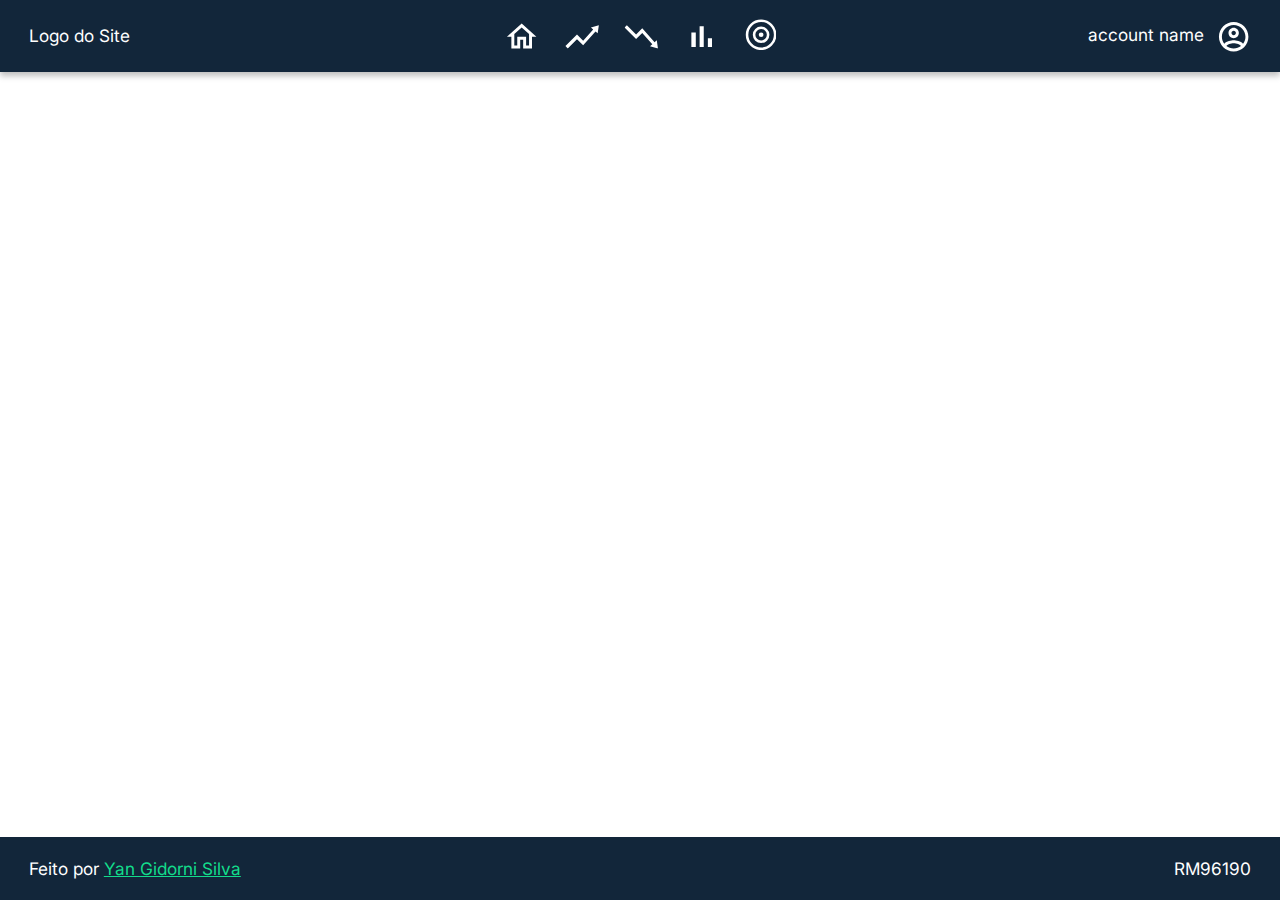
==== adicionar.html @ e0e6bbcc "Full set the template of all pages" ====
<!doctype html>
<html lang="pt-br">
<head>
    <meta charset="utf-8">
    <meta name="viewport" content="width=device-width, initial-scale=1">
    <meta http-equiv="X-UA-Compatible" content="IE-edge">
    <meta name="author" content="Yan Gidorini Silva - RM96190">
    <meta name="description" content="Gestão de finanças pessoais é aqui!">
    <!-- Bootstrap CSS -->
    <link href="./css/bootstrap-5.0.2-dist/css/bootstrap.min.css" rel="stylesheet">
    <link rel="stylesheet" href="./css/index.css">

    <title>Adicionar receita, despesa, investimento ou objetivo</title>
</head>

<body>
    <header class="header container-fluid">
        <div class="row align-items-center">
            <div class="header_logo col">Logo do Site</div>

            <nav class="header_nav col-5 col-md-6 col-xl-8 d-sm-flex">
                <a href="./dashboard.html" title="Ir para a Dashboard">
                    <svg class="header_nav-item home" xmlns="http://www.w3.org/2000/svg" height="24px" viewBox="0 0 24 24" width="24px"><path d="M0 0h24v24H0V0z" fill="none"/><path d="M12 5.69l5 4.5V18h-2v-6H9v6H7v-7.81l5-4.5M12 3L2 12h3v8h6v-6h2v6h6v-8h3L12 3z"/></svg>
                </a>
                <a href="./receitas.html" title="Minhas receitas">
                    <svg class="header_nav-item revenue" width="37" height="26" viewBox="0 0 37 26" fill="none" xmlns="http://www.w3.org/2000/svg">
                    <g clip-path="url(#clip0_767_380)">
                    <path fill-rule="evenodd" clip-rule="evenodd" d="M35.2248 9.5188L36.4747 0.9729L28.1687 3.34048L30.546 5.42206L20.0487 17.2223L13.6017 10.7753L1.51352 22.8796L3.93115 25.2972L13.6017 15.6106L20.0487 22.0576L32.9602 7.53591L35.2248 9.5188Z" />
                    </g>
                    <defs>
                    <clipPath id="clip0_767_380">
                    <rect width="35.6757" height="25.1351" transform="translate(0.972977 0.432373)"/>
                    </clipPath>
                    </defs>
                    </svg>
                </a>
                <a href="./despesas.html" title="Minhas despesas">
                    <svg class="header_nav-item spent" width="37" height="26" viewBox="0 0 37 26" fill="none" xmlns="http://www.w3.org/2000/svg">
                    <g clip-path="url(#clip0_767_376)">
                    <path fill-rule="evenodd" clip-rule="evenodd" d="M34.279 16.7516L35.5288 25.2975L27.2229 22.9299L29.6002 20.8483L19.1027 9.04795L12.6557 15.495L0.567596 3.3907L2.98522 0.973076L12.6557 10.6597L19.1027 4.2127L32.0144 18.7345L34.279 16.7516Z" />
                    </g>
                    <defs>
                    <clipPath id="clip0_767_376">
                    <rect width="35.6757" height="25.1351" transform="matrix(1 0 0 -1 0.567566 25.5676)"/>
                    </clipPath>
                    </defs>
                    </svg>
                </a>
                <a href="./investimentos.html" title="Meus investimentos">
                    <svg class="header_nav-item investment" xmlns="http://www.w3.org/2000/svg" height="24px" viewBox="0 0 24 24" width="24px"><path d="M0 0h24v24H0V0z" fill="none"/><path d="M5 9.2h3V19H5V9.2zM10.6 5h2.8v14h-2.8V5zm5.6 8H19v6h-2.8v-6z"/></svg>
                </a>
                <a href="./objetivos.html" title="Meus objetivos">
                    <svg class="header_nav-item target" width="37" height="37" viewBox="0 0 37 37" fill="none" xmlns="http://www.w3.org/2000/svg">
                    <circle cx="18.9054" cy="18.5" r="16.5" stroke="white" stroke-width="3"/>
                    <circle cx="18.9054" cy="18.5" r="8.25" stroke="white" stroke-width="3"/>
                    <circle cx="18.9054" cy="18.5" r="2.75" fill="white"/>
                    </svg>
                </a>
            </nav>

            <div class="header_account col">
                <a href="./conta.html" title="Minha conta">
                    <span>account name</span>
                    <svg class="header_account-photo" xmlns="http://www.w3.org/2000/svg" height="24px" viewBox="0 0 24 24" width="24px"><path d="M0 0h24v24H0V0z" fill="none"/><path d="M12 2C6.48 2 2 6.48 2 12s4.48 10 10 10 10-4.48 10-10S17.52 2 12 2zM7.07 18.28c.43-.9 3.05-1.78 4.93-1.78s4.51.88 4.93 1.78C15.57 19.36 13.86 20 12 20s-3.57-.64-4.93-1.72zm11.29-1.45c-1.43-1.74-4.9-2.33-6.36-2.33s-4.93.59-6.36 2.33C4.62 15.49 4 13.82 4 12c0-4.41 3.59-8 8-8s8 3.59 8 8c0 1.82-.62 3.49-1.64 4.83zM12 6c-1.94 0-3.5 1.56-3.5 3.5S10.06 13 12 13s3.5-1.56 3.5-3.5S13.94 6 12 6zm0 5c-.83 0-1.5-.67-1.5-1.5S11.17 8 12 8s1.5.67 1.5 1.5S12.83 11 12 11z"/></svg>
                </a>
            </div>
        </div>
    </header>
    
    <main class="dashboard container">

    </main>

    <footer class="footer container-fluid">
        <address>Feito por <a href="https://www.linkedin.com/in/yan-gidorini-049978235/" rel="author" target="_blank">Yan Gidorni Silva</a></address>
        <span>RM96190</span>
    </footer>

	<nav class="mobile-menu d-sm-none">
		<div class="row justify-content-center"> 
			<a href="./dashboard.html" class="col-2">
                <svg class="mobile-menu_item home" xmlns="http://www.w3.org/2000/svg" height="24px" viewBox="0 0 24 24" width="24px" ><path d="M0 0h24v24H0V0z" fill="none"/><path d="M12 5.69l5 4.5V18h-2v-6H9v6H7v-7.81l5-4.5M12 3L2 12h3v8h6v-6h2v6h6v-8h3L12 3z"/></svg>
            </a>
			<a href="./receitas.html" class="col-2">
                <svg class="mobile-menu_item revenue" width="37" height="26" viewBox="0 0 37 26" fill="none" xmlns="http://www.w3.org/2000/svg">
                <g clip-path="url(#clip0_767_380)">
                <path fill-rule="evenodd" clip-rule="evenodd" d="M35.2248 9.5188L36.4747 0.9729L28.1687 3.34048L30.546 5.42206L20.0487 17.2223L13.6017 10.7753L1.51352 22.8796L3.93115 25.2972L13.6017 15.6106L20.0487 22.0576L32.9602 7.53591L35.2248 9.5188Z"/>
                </g>
                <defs>
                <clipPath id="clip0_767_380">
                <rect width="35.6757" height="25.1351" fill="white" transform="translate(0.972977 0.432373)"/>
                </clipPath>
                </defs>
                </svg>
            </a>
			<a href="./despesas.html" class="col-2">
                <svg class="mobile-menu_item spent" width="37" height="26" viewBox="0 0 37 26" fill="none" xmlns="http://www.w3.org/2000/svg">
                <g clip-path="url(#clip0_767_376)">
                <path fill-rule="evenodd" clip-rule="evenodd" d="M34.279 16.7516L35.5288 25.2975L27.2229 22.9299L29.6002 20.8483L19.1027 9.04795L12.6557 15.495L0.567596 3.3907L2.98522 0.973076L12.6557 10.6597L19.1027 4.2127L32.0144 18.7345L34.279 16.7516Z" />
                </g>
                <defs>
                <clipPath id="clip0_767_376">
                <rect width="35.6757" height="25.1351" fill="white" transform="matrix(1 0 0 -1 0.567566 25.5676)"/>
                </clipPath>
                </defs>
                </svg>
            </a>
			<a href="./investimentos.html" class="col-2">
                <svg class="mobile-menu_item investment" xmlns="http://www.w3.org/2000/svg" height="24px" viewBox="0 0 24 24" width="24px"><path d="M0 0h24v24H0V0z" fill="none"/><path d="M5 9.2h3V19H5V9.2zM10.6 5h2.8v14h-2.8V5zm5.6 8H19v6h-2.8v-6z"/></svg>
            </a>
			<a href="./objetivos.html" class="col-2">
                <svg class="mobile-menu_item target" width="37" height="37" viewBox="0 0 37 37" fill="none" xmlns="http://www.w3.org/2000/svg">
				<circle cx="18.9054" cy="18.5" r="16.5" stroke="white" stroke-width="3"/>
				<circle cx="18.9054" cy="18.5" r="8.25" stroke="white" stroke-width="3"/>
				<circle cx="18.9054" cy="18.5" r="2.75" fill="white"/>
			    </svg>
            </a>

		</div>
    </nav>

    <script src="./css/bootstrap-5.0.2-dist/js/bootstrap.bundle.min.js"></script>  
</body>
</html>
---- css/index.css ----
@import url('https://fonts.googleapis.com/css2?family=Inter:wght@400;600&display=swap');

:root{
    --font-family-default: 'Inter', sans-serif;
    --primary: #12263A;
    --cta: #12DC8B;
    --light-cta: hsl(156, 85%, 70%);
    --icon-size: calc(20px + 1.2vw);
    --target-icon-size: calc(20px + .9vw);
    --spacing-sm: calc(1rem + .2vw);
    --spacing-md: calc(1rem + 1vw);
    --spacing-12: 12px;
    --spacing-16: 16px;
    --spacing-24: 24px;
    --spacing-36: 36px;
    --padding-btn-add: calc(calc(var(--spacing-16)/2) + .55vw);
    --glow: 0px 0px 10px hsl(156, 85%, 60%);
    --shadow-default: 0px 5px 20px rgba(0, 0, 0, 0.25);
    --shadow-default-hover: 0px 5px 10px rgba(0, 0, 0, 0.25);
}
body{
    font-family: var(--font-family-default);
    font-size: calc(1rem + .1vw);
}
/*---------------------------------------------*\
    #HEADER
\*---------------------------------------------*/
.header {
    background-color: var(--primary);
    color: white;
    padding: var(--spacing-sm) var(--spacing-md);
    box-shadow: 0px 4px 6px rgba(0, 0, 0, 0.25);
}
.header_nav-item,
.header_account-photo
{
    fill: white;
    height: var(--icon-size);
    width: var(--icon-size);
}
.header_nav-item:hover{
    fill: var(--light-cta);
    filter: drop-shadow(var(--glow));
}
.header_nav{
    display: none;
    gap: calc(var(--spacing-12) + 1vw);
    justify-content: center;
}
.header .target{
    fill: none;
    width: var(--target-icon-size);
    height: var(--target-icon-size);
}
.header .target:hover circle{
    stroke: var(--light-cta);
}
.header .target:hover circle:last-child{
    fill: var(--light-cta);
}
.header_account{
    display: flex;
    justify-content: end;
    align-items: center;
    text-align: end;
}
.header_account:hover {
    filter: drop-shadow(var(--glow));
}
.header_account:hover a{
    color: var(--light-cta);
}
.header_account:hover .header_account-photo{
    fill: var(--light-cta);
}

.header_account a{
    color: white;
    text-decoration: none;
}
.header_account a > span{
    margin-right: calc(var(--spacing-12) - 4.8px);
}

/*---------------------------------------------*\
    #FOOTER
\*---------------------------------------------*/
.footer{
    color: white;
    background-color: var(--primary);
    position: absolute;
    bottom: 0; right: 0;
    padding: var(--spacing-sm) var(--spacing-md);
    display: flex;
    justify-content: space-between;    
}
.footer address{
    margin-bottom: 0;
}
.footer a[rel="author"]{
    color: var(--cta);
}
.footer a[rel="author"]:hover{
    color: #0d6efd;
}
/*---------------------------------------------*\
    #MOBILE-MENU
\*---------------------------------------------*/
.mobile-menu{
    padding: var(--spacing-16);
    background-color: var(--primary);
    box-shadow: 0px -4px 6px rgba(0, 0, 0, 0.25);
    position: fixed;
    bottom: 0; right: 0;
    text-align: center;
    width: 100%;
}
.mobile-menu_item{
    fill: white;
    height: calc(var(--icon-size) + 2px);
    width: calc(var(--icon-size) + 2px);
}
.mobile-menu_item:hover{
    fill: var(--light-cta);
    filter: drop-shadow(var(--glow));
}
.mobile-menu .target{
    fill: none;
    width: var(--target-icon-size);
    height: var(--target-icon-size);
}
.mobile-menu .target:hover circle{
    stroke: var(--light-cta);
}
.mobile-menu .target:hover circle:last-child{
    fill: var(--light-cta);
}
.mobile-menu_add{
    background-color: var(--cta);
    text-decoration: none;
    color: white;
    display: block;
    border-radius: 50%;
    height: 56px;
    width: 56px;
    text-align: center;
    line-height: 50px;
    font-size: 1.5rem;
    position: absolute;
    bottom: 50%; right: var(--spacing-16);
    box-shadow: 0px 0px 20px rgba(0, 0, 0, 0.4);
}
.mobile-menu_add:hover{
    color: white;
    box-shadow: 0px 0px 10px rgba(0, 0, 0, 0.5);
}
/*---------------------------------------------*\
    #DASHBOARD
\*---------------------------------------------*/
.dashboard{
    margin-top: calc(1rem + 3vw);
    margin-bottom: calc(1rem + 3vw);
}
.dashboard_add a{
    color:white;
    text-decoration: none;
    display: inline-block;
    padding: var(--padding-btn-add) calc(var(--padding-btn-add) * 2);
    background-color: var(--cta);
    border-radius: 10px;
    box-shadow: var(--shadow-default);
}
.dashboard_add a:hover{
    box-shadow: var(--shadow-default-hover);
}
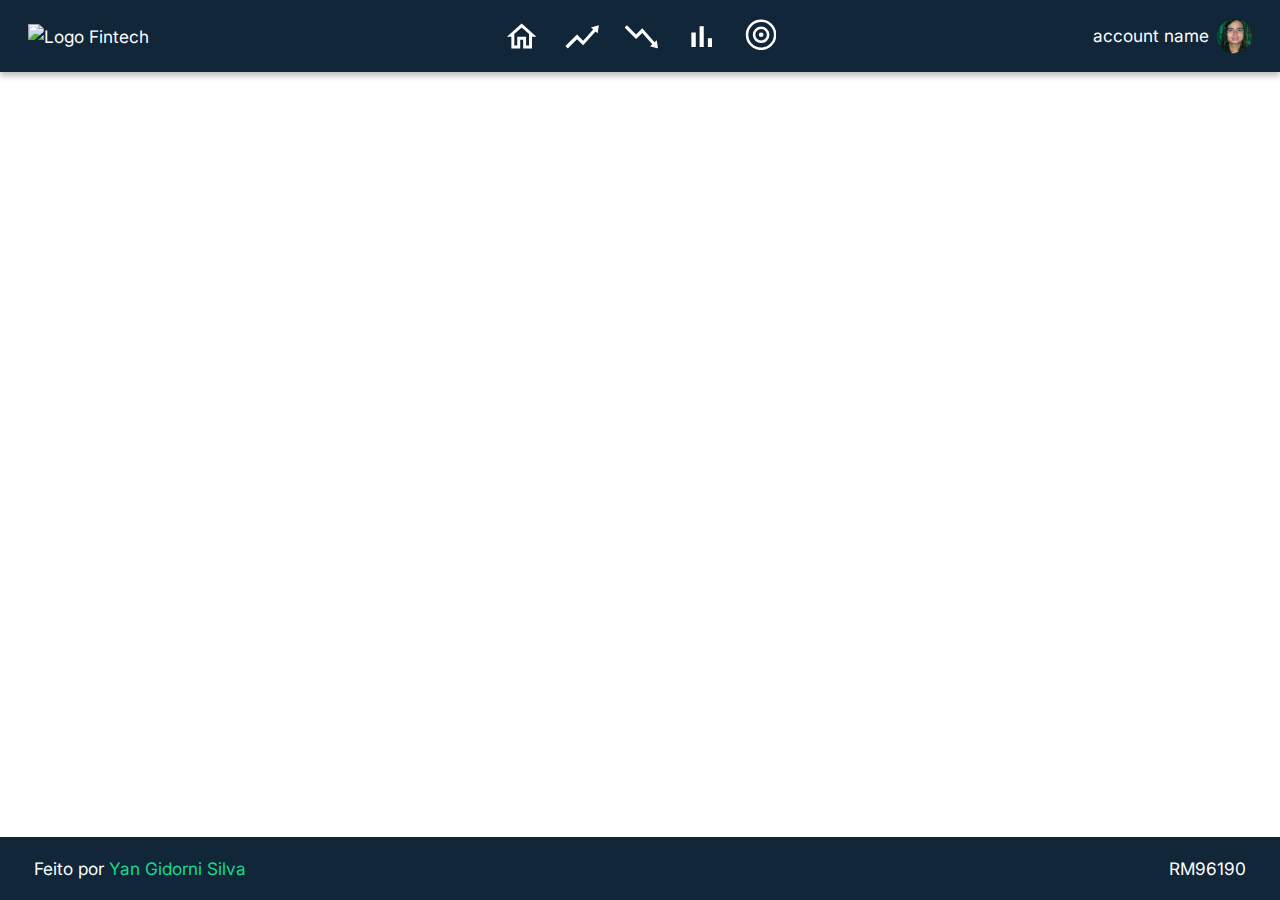
==== commit 1938dd3b: "Refactor footer" ====
--- a/adicionar.html
+++ b/adicionar.html
@@ -15,54 +15,66 @@
 
 <body>
     <header class="header container-fluid">
-        <div class="row align-items-center">
-            <div class="header_logo col">Logo do Site</div>
+        <div class="container-xxl">
+            <div class="row align-items-center">
+                <div class="col">
+                    <picture class="header_logo">
+                        <source srcset="./img/" media="(min-width: 1024px)">
+                        <img src="./img/" alt="Logo Fintech">
+                    </picture>
+                </div>
 
-            <nav class="header_nav col-5 col-md-6 col-xl-8 d-sm-flex">
-                <a href="./dashboard.html" title="Ir para a Dashboard">
-                    <svg class="header_nav-item home" xmlns="http://www.w3.org/2000/svg" height="24px" viewBox="0 0 24 24" width="24px"><path d="M0 0h24v24H0V0z" fill="none"/><path d="M12 5.69l5 4.5V18h-2v-6H9v6H7v-7.81l5-4.5M12 3L2 12h3v8h6v-6h2v6h6v-8h3L12 3z"/></svg>
-                </a>
-                <a href="./receitas.html" title="Minhas receitas">
-                    <svg class="header_nav-item revenue" width="37" height="26" viewBox="0 0 37 26" fill="none" xmlns="http://www.w3.org/2000/svg">
-                    <g clip-path="url(#clip0_767_380)">
-                    <path fill-rule="evenodd" clip-rule="evenodd" d="M35.2248 9.5188L36.4747 0.9729L28.1687 3.34048L30.546 5.42206L20.0487 17.2223L13.6017 10.7753L1.51352 22.8796L3.93115 25.2972L13.6017 15.6106L20.0487 22.0576L32.9602 7.53591L35.2248 9.5188Z" />
-                    </g>
-                    <defs>
-                    <clipPath id="clip0_767_380">
-                    <rect width="35.6757" height="25.1351" transform="translate(0.972977 0.432373)"/>
-                    </clipPath>
-                    </defs>
-                    </svg>
-                </a>
-                <a href="./despesas.html" title="Minhas despesas">
-                    <svg class="header_nav-item spent" width="37" height="26" viewBox="0 0 37 26" fill="none" xmlns="http://www.w3.org/2000/svg">
-                    <g clip-path="url(#clip0_767_376)">
-                    <path fill-rule="evenodd" clip-rule="evenodd" d="M34.279 16.7516L35.5288 25.2975L27.2229 22.9299L29.6002 20.8483L19.1027 9.04795L12.6557 15.495L0.567596 3.3907L2.98522 0.973076L12.6557 10.6597L19.1027 4.2127L32.0144 18.7345L34.279 16.7516Z" />
-                    </g>
-                    <defs>
-                    <clipPath id="clip0_767_376">
-                    <rect width="35.6757" height="25.1351" transform="matrix(1 0 0 -1 0.567566 25.5676)"/>
-                    </clipPath>
-                    </defs>
-                    </svg>
-                </a>
-                <a href="./investimentos.html" title="Meus investimentos">
-                    <svg class="header_nav-item investment" xmlns="http://www.w3.org/2000/svg" height="24px" viewBox="0 0 24 24" width="24px"><path d="M0 0h24v24H0V0z" fill="none"/><path d="M5 9.2h3V19H5V9.2zM10.6 5h2.8v14h-2.8V5zm5.6 8H19v6h-2.8v-6z"/></svg>
-                </a>
-                <a href="./objetivos.html" title="Meus objetivos">
-                    <svg class="header_nav-item target" width="37" height="37" viewBox="0 0 37 37" fill="none" xmlns="http://www.w3.org/2000/svg">
-                    <circle cx="18.9054" cy="18.5" r="16.5" stroke="white" stroke-width="3"/>
-                    <circle cx="18.9054" cy="18.5" r="8.25" stroke="white" stroke-width="3"/>
-                    <circle cx="18.9054" cy="18.5" r="2.75" fill="white"/>
-                    </svg>
-                </a>
-            </nav>
+                <nav class="col-auto header_nav d-sm-flex justify-content-center">
+                        <a href="./dashboard.html" title="Ir para a Dashboard">
+                            <svg class="header_nav-item home" xmlns="http://www.w3.org/2000/svg" height="24px" viewBox="0 0 24 24" width="24px"><path d="M0 0h24v24H0V0z" fill="none"/><path d="M12 5.69l5 4.5V18h-2v-6H9v6H7v-7.81l5-4.5M12 3L2 12h3v8h6v-6h2v6h6v-8h3L12 3z"/></svg>
+                        </a>
+                        <a href="./receitas.html" title="Minhas receitas">
+                            <svg class="header_nav-item revenue" width="37" height="26" viewBox="0 0 37 26" fill="none" xmlns="http://www.w3.org/2000/svg">
+                            <g clip-path="url(#clip0_767_380)">
+                            <path fill-rule="evenodd" clip-rule="evenodd" d="M35.2248 9.5188L36.4747 0.9729L28.1687 3.34048L30.546 5.42206L20.0487 17.2223L13.6017 10.7753L1.51352 22.8796L3.93115 25.2972L13.6017 15.6106L20.0487 22.0576L32.9602 7.53591L35.2248 9.5188Z" />
+                            </g>
+                            <defs>
+                            <clipPath id="clip0_767_380">
+                            <rect width="35.6757" height="25.1351" transform="translate(0.972977 0.432373)"/>
+                            </clipPath>
+                            </defs>
+                            </svg>
+                        </a>
+                        <a href="./despesas.html" title="Minhas despesas">
+                            <svg class="header_nav-item spent" width="37" height="26" viewBox="0 0 37 26" fill="none" xmlns="http://www.w3.org/2000/svg">
+                            <g clip-path="url(#clip0_767_376)">
+                            <path fill-rule="evenodd" clip-rule="evenodd" d="M34.279 16.7516L35.5288 25.2975L27.2229 22.9299L29.6002 20.8483L19.1027 9.04795L12.6557 15.495L0.567596 3.3907L2.98522 0.973076L12.6557 10.6597L19.1027 4.2127L32.0144 18.7345L34.279 16.7516Z" />
+                            </g>
+                            <defs>
+                            <clipPath id="clip0_767_376">
+                            <rect width="35.6757" height="25.1351" transform="matrix(1 0 0 -1 0.567566 25.5676)"/>
+                            </clipPath>
+                            </defs>
+                            </svg>
+                        </a>
+                        <a href="./investimentos.html" title="Meus investimentos">
+                            <svg class="header_nav-item investment" xmlns="http://www.w3.org/2000/svg" height="24px" viewBox="0 0 24 24" width="24px"><path d="M0 0h24v24H0V0z" fill="none"/><path d="M5 9.2h3V19H5V9.2zM10.6 5h2.8v14h-2.8V5zm5.6 8H19v6h-2.8v-6z"/></svg>
+                        </a>
+                        <a href="./objetivos.html" title="Meus objetivos">
+                            <svg class="header_nav-item target" width="37" height="37" viewBox="0 0 37 37" fill="none" xmlns="http://www.w3.org/2000/svg">
+                            <circle cx="18.9054" cy="18.5" r="16.5" stroke="white" stroke-width="3"/>
+                            <circle cx="18.9054" cy="18.5" r="8.25" stroke="white" stroke-width="3"/>
+                            <circle cx="18.9054" cy="18.5" r="2.75" fill="white"/>
+                            </svg>
+                        </a>
+                </nav>
+            
+                <div class="col d-flex justify-content-end">
+                    <a href="./conta.html" title="Minha conta">
+                        <div class="header_account d-flex align-items-center">
+                            <span>account name</span>
+                            <div class="header_account-photo">
+                                <img src="./img/FotoPerfil.png" alt="foto de perfil">
+                            </div>
+                        </div>
+                    </a>
+                </div>
 
-            <div class="header_account col">
-                <a href="./conta.html" title="Minha conta">
-                    <span>account name</span>
-                    <svg class="header_account-photo" xmlns="http://www.w3.org/2000/svg" height="24px" viewBox="0 0 24 24" width="24px"><path d="M0 0h24v24H0V0z" fill="none"/><path d="M12 2C6.48 2 2 6.48 2 12s4.48 10 10 10 10-4.48 10-10S17.52 2 12 2zM7.07 18.28c.43-.9 3.05-1.78 4.93-1.78s4.51.88 4.93 1.78C15.57 19.36 13.86 20 12 20s-3.57-.64-4.93-1.72zm11.29-1.45c-1.43-1.74-4.9-2.33-6.36-2.33s-4.93.59-6.36 2.33C4.62 15.49 4 13.82 4 12c0-4.41 3.59-8 8-8s8 3.59 8 8c0 1.82-.62 3.49-1.64 4.83zM12 6c-1.94 0-3.5 1.56-3.5 3.5S10.06 13 12 13s3.5-1.56 3.5-3.5S13.94 6 12 6zm0 5c-.83 0-1.5-.67-1.5-1.5S11.17 8 12 8s1.5.67 1.5 1.5S12.83 11 12 11z"/></svg>
-                </a>
             </div>
         </div>
     </header>
@@ -72,8 +84,10 @@
     </main>
 
     <footer class="footer container-fluid">
-        <address>Feito por <a href="https://www.linkedin.com/in/yan-gidorini-049978235/" rel="author" target="_blank">Yan Gidorni Silva</a></address>
-        <span>RM96190</span>
+        <div class="container-xxl  d-flex justify-content-between">
+            <address>Feito por <a href="https://www.linkedin.com/in/yan-gidorini-049978235/" rel="author" target="_blank">Yan Gidorni Silva</a></address>
+            <span>RM96190</span>
+        </div>
     </footer>
 
 	<nav class="mobile-menu d-sm-none">
@@ -115,7 +129,6 @@
 				<circle cx="18.9054" cy="18.5" r="2.75" fill="white"/>
 			    </svg>
             </a>
-
 		</div>
     </nav>
 
--- a/css/index.css
+++ b/css/index.css
@@ -1,5 +1,9 @@
 @import url('https://fonts.googleapis.com/css2?family=Inter:wght@400;600&display=swap');
 
+
+/*---------------------------------------------*\
+    #UTILITIES 
+\*---------------------------------------------*/
 :root{
     --font-family-default: 'Inter', sans-serif;
     --primary: #12263A;
@@ -8,31 +12,125 @@
     --icon-size: calc(20px + 1.2vw);
     --target-icon-size: calc(20px + .9vw);
     --spacing-sm: calc(1rem + .2vw);
-    --spacing-md: calc(1rem + 1vw);
+    --spacing-md: calc(1rem + .5vw);
     --spacing-12: 12px;
-    --spacing-16: 16px;
     --spacing-24: 24px;
     --spacing-36: 36px;
     --padding-btn-add: calc(calc(var(--spacing-16)/2) + .55vw);
     --glow: 0px 0px 10px hsl(156, 85%, 60%);
     --shadow-default: 0px 5px 20px rgba(0, 0, 0, 0.25);
     --shadow-default-hover: 0px 5px 10px rgba(0, 0, 0, 0.25);
+    --receita-color: #03AD00;
+    --despesa-color: #BB0000;
+    --font-color-0: #6d6d6d;
+    --font-color-1: #464646;
+    --border-color: #707070;
+    --categoria-color-aluguel: #1000c8;
+    --categoria-color-alimentacao: #F73B28;
+    --categoria-color-lazer: #F7D828;
+    --categoria-color-educacao: #02F774;
+    --categoria-color-transporte: #871FC4;
+    --categoria-color-casa: #FF08F9;
+    --categoria-color-saude: #02CAF8;
+    --categoria-color-8: #CCF702;
+    --categoria-color-9: #AB331B;
+    --categoria-color-10: #81AD69;
+}
+html {
+    height: 100%;
+    min-height: 100%;
 }
 body{
+    display: flex;
+    flex-direction: column;
+    min-height: 100%;
     font-family: var(--font-family-default);
     font-size: calc(1rem + .1vw);
-}
+    color: black;
+}
+
+.text-color--negative {
+    color: var(--despesa-color);
+}
+.text-color--positive {
+    color: var(--receita-color);
+}
+.tag--positive {
+    background-color: var(--receita-color);
+}
+.tag--negative {
+    background-color: var(--despesa-color);
+}
+
+
+.font-color-0 {
+    color: var(--font-color-0);
+}
+.font-color-1 {
+    color: var(--font-color-1);
+}
+
+.title {
+    font-weight: 600;
+    font-size: calc(1rem + .5vw);;
+}
+
+.card-default {
+    background-color: white;
+    box-shadow: var(--shadow-default);
+    border-radius: 5px;
+    overflow: hidden;
+    text-align: center;
+}
+
+.button {
+    border: 1px solid var(--cta);
+    display: block;
+    padding: .75rem;
+    box-shadow: var(--shadow-default);
+    background-color: white;
+    border-radius: 5px;
+    height: 100%;
+    width: auto;
+}
+.button:hover{
+    box-shadow: var(--shadow-default-hover);
+}
+.button img {
+    height: calc(1.5rem + .3vw);
+    width: calc(1.5rem + .5vw);
+}
+@media (max-width: 575px) {
+    .button {
+        padding: .5rem;
+    }
+}
+
+.mes_vigente {
+    border-bottom: 2px solid #707070 ;
+}
+
+a {
+    text-decoration: none;
+}
+
+
 /*---------------------------------------------*\
     #HEADER
 \*---------------------------------------------*/
 .header {
     background-color: var(--primary);
     color: white;
-    padding: var(--spacing-sm) var(--spacing-md);
+    padding: var(--spacing-sm) 1rem;
     box-shadow: 0px 4px 6px rgba(0, 0, 0, 0.25);
 }
-.header_nav-item,
-.header_account-photo
+
+.header_nav{
+    display: none;
+    gap: calc(var(--spacing-12) + 1vw);
+}
+
+.header_nav-item
 {
     fill: white;
     height: var(--icon-size);
@@ -42,11 +140,7 @@
     fill: var(--light-cta);
     filter: drop-shadow(var(--glow));
 }
-.header_nav{
-    display: none;
-    gap: calc(var(--spacing-12) + 1vw);
-    justify-content: center;
-}
+
 .header .target{
     fill: none;
     width: var(--target-icon-size);
@@ -58,41 +152,44 @@
 .header .target:hover circle:last-child{
     fill: var(--light-cta);
 }
-.header_account{
-    display: flex;
-    justify-content: end;
-    align-items: center;
-    text-align: end;
-}
+
 .header_account:hover {
     filter: drop-shadow(var(--glow));
 }
-.header_account:hover a{
+
+a[title="Minha conta"]{
+    color: white;
+    text-decoration: none;
+}
+a[title="Minha conta"]:hover{
     color: var(--light-cta);
 }
-.header_account:hover .header_account-photo{
-    fill: var(--light-cta);
-}
-
-.header_account a{
-    color: white;
-    text-decoration: none;
-}
-.header_account a > span{
+.header_account > span{
     margin-right: calc(var(--spacing-12) - 4.8px);
 }
+.header_account-photo {
+    height: var(--icon-size);
+    width: var(--icon-size);
+    border-radius: 50%;
+    overflow: hidden;
+    display: flex;
+    align-items: center;
+}
+.header_account-photo img {
+    height: 100%;
+    width: 100%;
+    object-fit: cover;
+}
+
 
 /*---------------------------------------------*\
     #FOOTER
 \*---------------------------------------------*/
 .footer{
+    margin-top: auto;
     color: white;
     background-color: var(--primary);
-    position: absolute;
-    bottom: 0; right: 0;
-    padding: var(--spacing-sm) var(--spacing-md);
-    display: flex;
-    justify-content: space-between;    
+    padding: var(--spacing-sm) var(--spacing-md);  
 }
 .footer address{
     margin-bottom: 0;
@@ -103,11 +200,19 @@
 .footer a[rel="author"]:hover{
     color: #0d6efd;
 }
+ @media (max-width: 575px) {
+    .footer {
+        position: relative;
+        padding-bottom: calc(var(--spacing-md) * 4);
+    }
+ }
+
+
 /*---------------------------------------------*\
     #MOBILE-MENU
 \*---------------------------------------------*/
 .mobile-menu{
-    padding: var(--spacing-16);
+    padding: 1rem;
     background-color: var(--primary);
     box-shadow: 0px -4px 6px rgba(0, 0, 0, 0.25);
     position: fixed;
@@ -147,29 +252,180 @@
     line-height: 50px;
     font-size: 1.5rem;
     position: absolute;
-    bottom: 50%; right: var(--spacing-16);
+    bottom: 50%; right: 1rem;
     box-shadow: 0px 0px 20px rgba(0, 0, 0, 0.4);
 }
 .mobile-menu_add:hover{
     color: white;
     box-shadow: 0px 0px 10px rgba(0, 0, 0, 0.5);
 }
+
+
+
+/*---------------------------------------------*\
+    #ADD-BUTTON
+\*---------------------------------------------*/
+.add {
+    color: white;
+    text-decoration: none;
+    position: fixed;
+    bottom: 3rem; right: 3rem;
+    display: flex;
+}
+.add span {
+    position: absolute;
+    top: 0; right: calc(100% - 6rem);
+    display: flex;
+    align-items: center;
+    background-color: var(--cta);
+    height: 4.65rem;
+    font-size: 1rem;
+    font-weight: bold;
+    border-radius: 2.25rem 2.25rem;
+    padding: 0 2rem;
+    z-index: -1;
+    opacity: 0;
+    pointer-events: none;
+    transition: all .5s ease;
+    transform: rotateY(60deg);
+}
+.add_circle {
+    background-color: var(--cta);
+    border-radius: 50%;
+    padding: 1.5rem;
+    box-shadow: var(--shadow-default);
+    transition: all .5s ease;
+}
+.add_circle img {
+    height: 1.5rem;
+    width: 1.5rem;
+}
+.add:hover {
+    color: white;
+    filter: drop-shadow(var(--shadow-default-hover));
+}
+.add:hover .add_circle {
+    box-shadow: none;
+}
+.add:hover span {
+    opacity: 1;
+    pointer-events: all;
+    right: calc(100% - 2rem);
+    border-radius: 2.25rem 0 0 2.25rem;
+    transform: rotateY(0deg);
+}
+
+
 /*---------------------------------------------*\
     #DASHBOARD
 \*---------------------------------------------*/
 .dashboard{
     margin-top: calc(1rem + 3vw);
     margin-bottom: calc(1rem + 3vw);
-}
-.dashboard_add a{
+    display: flex;
+    flex-direction: column;
+    justify-content: center;
+}
+.dashboard_mes {
+    margin: 0;
+}
+.dashboard_card > p {
+    padding: 0 1rem;
+}
+
+.dashboard_card-tag {
     color:white;
-    text-decoration: none;
+}
+.dashboard svg {
+    width: var(--icon-size);
+    height: var(--icon-size);
+}
+.dashboard_card-icon {
+    fill: white;
+    margin-right: calc(var(--spacing-12) - 5px);
+}
+.dashboard_objetivo p{
+    padding: 0;
+    margin: 0;
+}
+.dashboard_investimento .dashboard_card {
+    width: fit-content;
+}
+
+/*---------------------------------------------*\
+    #OBJETIVO
+\*---------------------------------------------*/
+.objetivo_valor-atual {
+    font-size: calc(.75rem + .1vw);
+}
+.objetivo_percentual {
+    font-size: calc(.75rem + .1vw);
+}
+progress {
+    -webkit-appearance: none;
+    appearance: none;
+    width: 100%;
+    height: calc(.75rem + .25vw);
+}
+progress::-webkit-progress-bar {
+    overflow: hidden;
+    background-color: #e6e6e6;
+    border-radius: 50rem;
+    box-shadow: 0 1px 4px rgba(0, 0, 0, 0.25) inset;
+}
+progress::-webkit-progress-value {
+    border-radius: 50rem;
+    background-color: var(--receita-color);
+}
+
+/*---------------------------------------------*\
+    #DESPESAS
+\*---------------------------------------------*/
+.despesas {
+    margin-top: calc(1rem + 3vw);
+    margin-bottom: calc(1rem + 3vw);
+}
+
+.categoria_tag-inline {
+    width: .75rem;
+    height: 100%;
+}
+.categoria_tag {
+    height: 1rem;
+    width: 3rem;
+    border-radius: 50rem;
+    background-color: red;
+    margin-right: .5rem;
     display: inline-block;
-    padding: var(--padding-btn-add) calc(var(--padding-btn-add) * 2);
-    background-color: var(--cta);
-    border-radius: 10px;
-    box-shadow: var(--shadow-default);
-}
-.dashboard_add a:hover{
-    box-shadow: var(--shadow-default-hover);
+    box-shadow: 0px 1px 2px rgba(0, 0, 0, 0.25);
+}
+    .categoria_tag--aluguel {
+        background-color: var(--categoria-color-aluguel);
+    }
+    .categoria_tag--alimentacao {
+        background-color: var(--categoria-color-alimentacao);
+    }
+    .categoria_tag--lazer {
+        background-color: var(--categoria-color-lazer);
+    }
+    .categoria_tag--educacao {
+        background-color: var(--categoria-color-educacao);
+    }
+    .categoria_tag--transporte {
+        background-color: var(--categoria-color-transporte);
+    }
+    .categoria_tag--casa {
+        background-color: var(--categoria-color-casa);
+    }
+    .categoria_tag--saude {
+        background-color: var(--categoria-color-saude);
+    }
+
+
+/*---------------------------------------------*\
+    #receitas
+\*---------------------------------------------*/
+.receitas {
+    margin-top: calc(1rem + 3vw);
+    margin-bottom: calc(1rem + 3vw);
 }